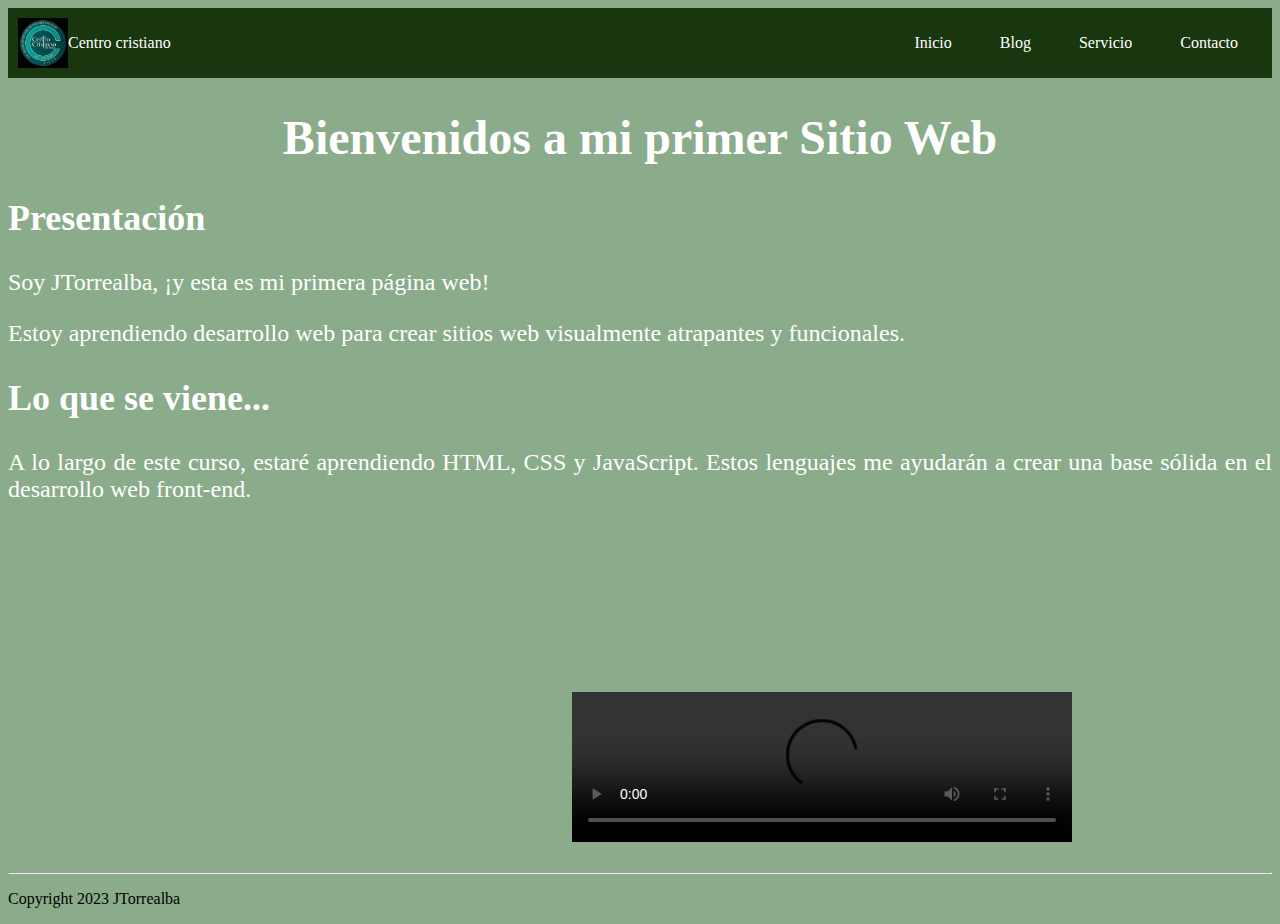
==== index.html @ 7e5c0ad7 "Initial commit" ====
<DOCTYPE html>
        <head>
            <title>Barra de Navegacion</title>
             <link rel="stylesheet" href="estilo.css">
             <meta mane="viewport" content=" width=device-width, initial-scale=1">
        </head>
        <body id="pagina">
            <div class="container-nav" > 
              <img src="/imagenes/logo.jpg" alt="200">
                <nav class="navbar" role="navigation">
                  <a href="centroCritiano.html" class="brand">Centro cristiano </a>
                  <ul class="nav-links">
                    <li><a href="index.html">Inicio</a></li>
                    <li><a href="blog.html">Blog</a></li>
                    <li><a href="servicio.html">Servicio</a></li>
                    <li><a href="contacto.html">Contacto</a></li>
                  </ul>
                </nav>
                <button class="button-menu-toggle">Menu</button>
              </div>

              <div class="container">
                <h1>Bienvenidos a mi primer  Sitio Web</h1>
                <section>
                  <h2>Presentación</h2>
                  <p>Soy JTorrealba, ¡y esta es mi primera página web!</p>
                  <p>Estoy aprendiendo desarrollo web para crear sitios web visualmente atrapantes y funcionales.</p>
                </section>
                <section>
                  <h2>Lo que se viene...</h2>
                  <p>
                    A lo largo de este curso, estaré aprendiendo HTML, CSS y JavaScript. Estos lenguajes me ayudarán a crear una base sólida en el desarrollo web front-end.
                  </p>
                </section>
              </div>
              <iframe width="560" height="315" src="https://www.youtube.com/embed/bcVjxchxvRs" title="YouTube video player" frameborder="0" allow="accelerometer; autoplay; clipboard-write; encrypted-media; gyroscope; picture-in-picture; web-share" allowfullscreen></iframe>
              <video src="/imagenes/barak.mp4.mp4" width=500 controls></VIdeo>
           <script src="barra.js"></script>  
        </body>
      <footer class="piePagina">
      <!-- Contenido del pie de página -->
        <br>
        <hr>
        <p>Copyright 2023 JTorrealba</p>
      </footer>

</html>
---- estilo.css ----
body{
 background-color: rgb(138, 172, 138);
}
.container {
  color: white;
  text-align:justify;
  font-size: 24px;
}
.container h1{
  text-align: center;
  
}
.container-nav {
    display: flex;
    padding: 10px;
    height: 50px;
    background-color: rgba(18, 48, 7, 0.95);
  }
  
  
  .navbar {
    display: flex;
    justify-content: space-between;
    width: 100%;
  }
  
  
  .brand {
    display: flex;
    align-items: center;
  }
  
  
  li>a {
    padding: 8px 24px;
  }
  
  
  li {
    list-style-type: none;
  }
  
  
  a {
    color: white;
    text-decoration:none;
  }
  
  
  .nav-links {
    display: flex;
    align-items: center;
  }
  
  
  .button-menu-toggle {
    display: none;
  }

  .containerImagen {
    padding: 10px;
    margin-top: 70px;
    display: flex;
    flex-wrap: wrap;
    justify-content: center;
    
  }  

  @media (max-width: 768px) 
{
    .column {
      flex: 100%;
    }
  
  
    .nav-links {
      display: none;
    }
  
  
    .button-menu-toggle {
      display: block;
      background-color: white;
      border:none;
      border-radius: 50px;
      padding: 0 24px;
      font-family: monospace;
      font-weight: bold;
      font-size: 20px;
    }
   
    .nav-links.nav-links-responsive {
      position: absolute;
      display: flex;
      background-color: rgba(18, 48, 7, 0.95);
      width: 100%;
      height: 100%;
      top: 70px;
      left: 0;
      flex-direction: column;
      padding-top: 200px;
      align-items: center;
      gap:70px;
      font-size: 40px;
  
  
    }
  }
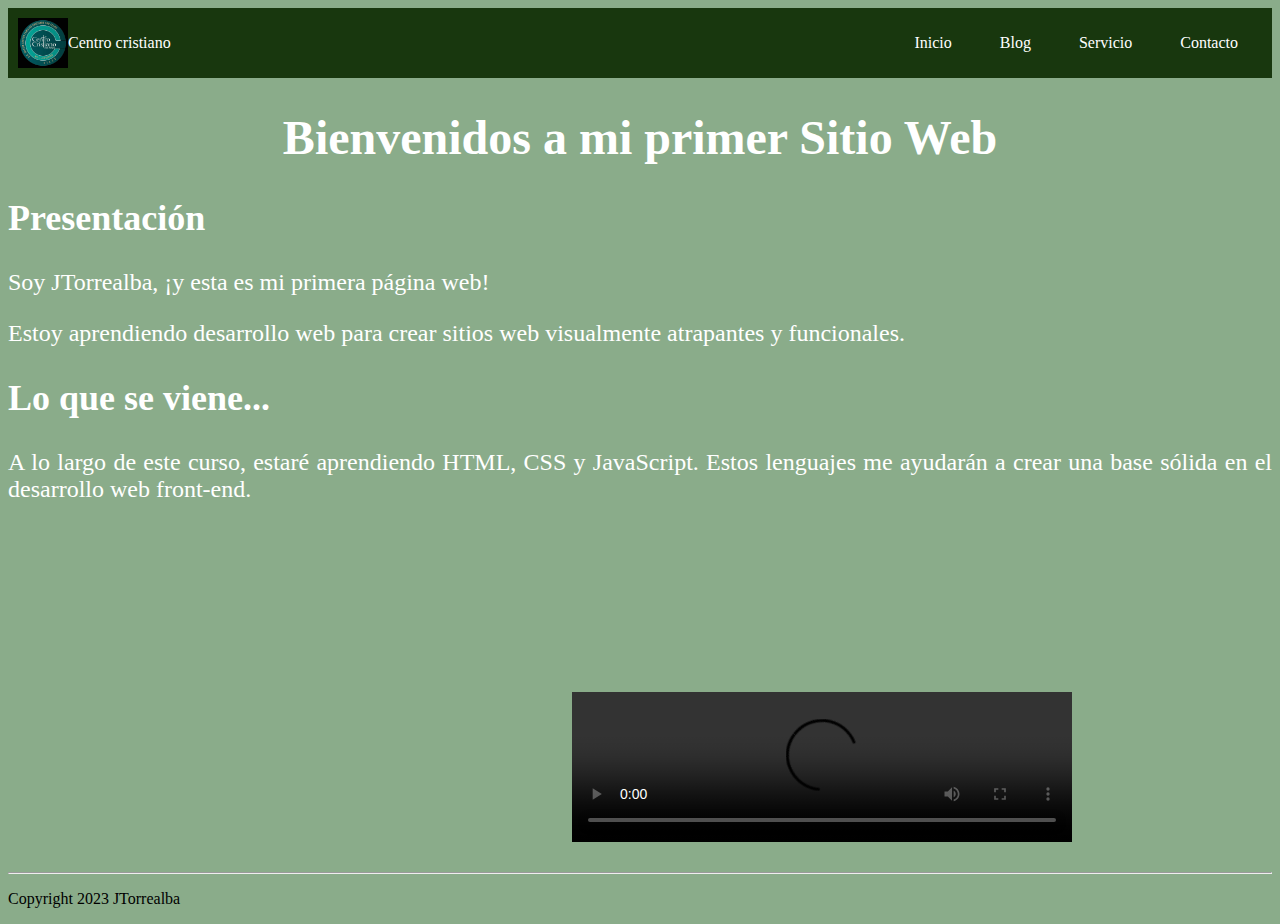
==== commit bf41addd: "Update index.html" ====
--- a/index.html
+++ b/index.html
@@ -6,7 +6,7 @@
         </head>
         <body id="pagina">
             <div class="container-nav" > 
-              <img src="/imagenes/logo.jpg" alt="200">
+              <img src="imagenes/logo.jpg" alt="200">
                 <nav class="navbar" role="navigation">
                   <a href="centroCritiano.html" class="brand">Centro cristiano </a>
                   <ul class="nav-links">
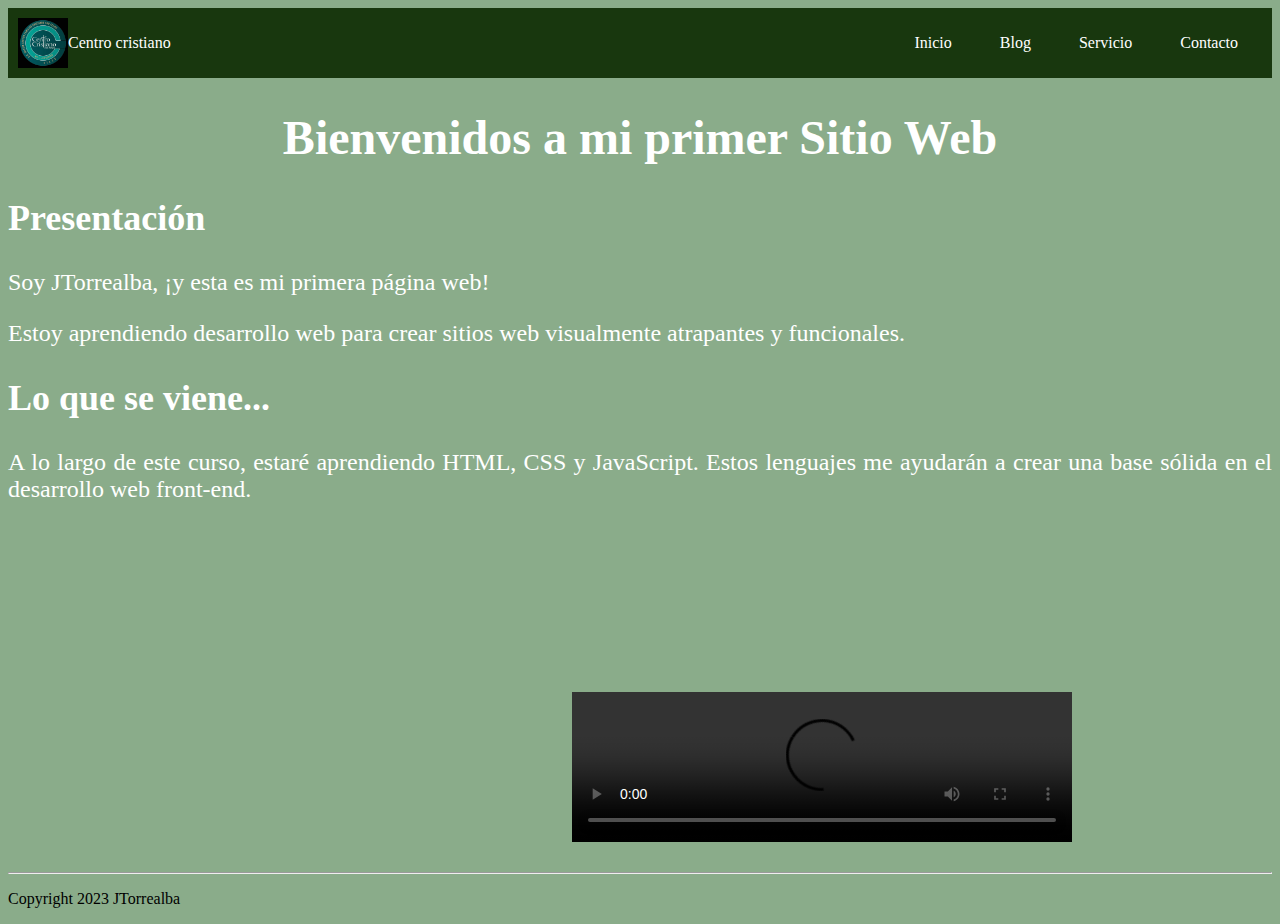
==== commit cba5222d: "Update index.html" ====
--- a/index.html
+++ b/index.html
@@ -34,7 +34,7 @@
                 </section>
               </div>
               <iframe width="560" height="315" src="https://www.youtube.com/embed/bcVjxchxvRs" title="YouTube video player" frameborder="0" allow="accelerometer; autoplay; clipboard-write; encrypted-media; gyroscope; picture-in-picture; web-share" allowfullscreen></iframe>
-              <video src="/imagenes/barak.mp4.mp4" width=500 controls></VIdeo>
+              <video src="imagenes/barak.mp4.mp4" width=500 controls></VIdeo>
            <script src="barra.js"></script>  
         </body>
       <footer class="piePagina">
